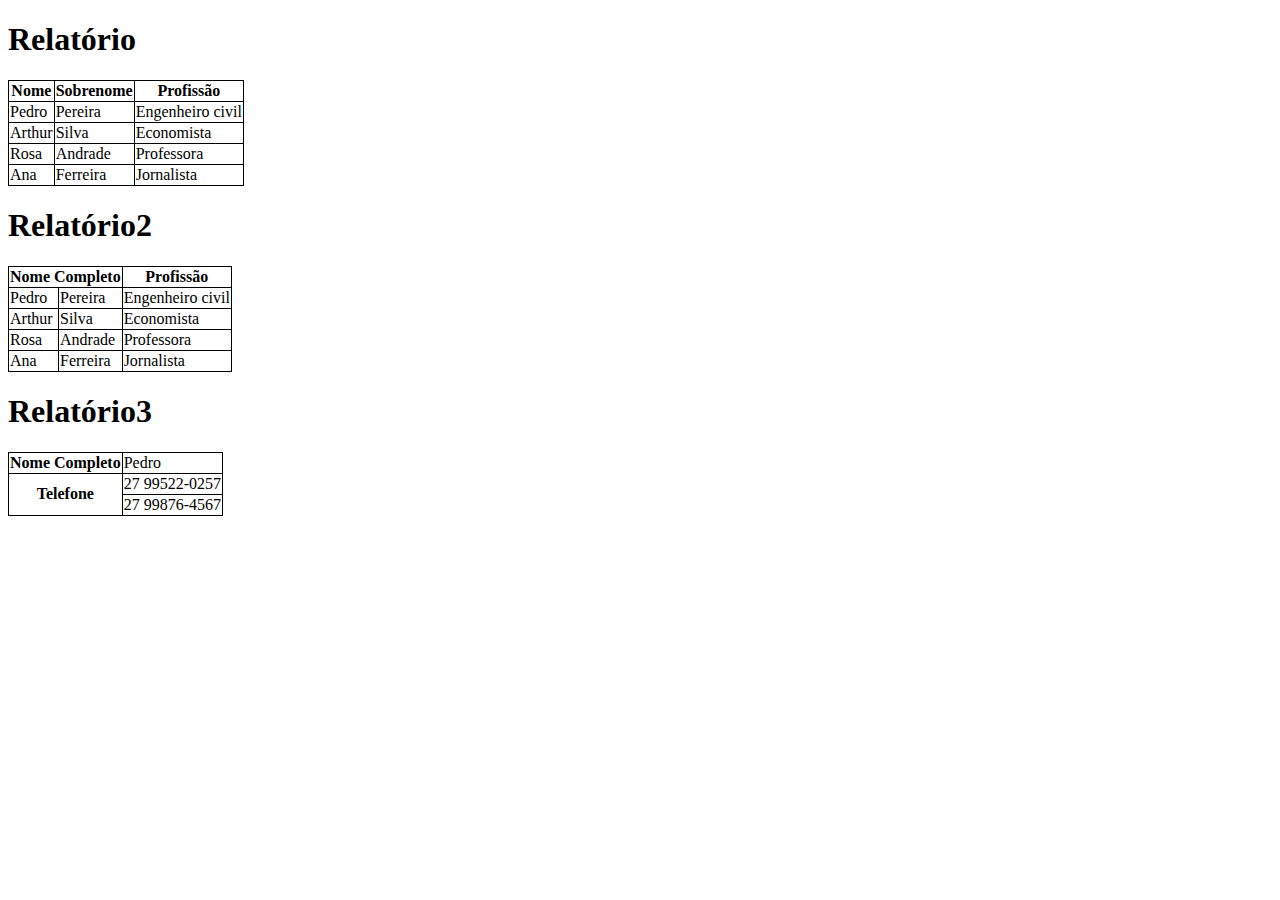
==== Exercicio2/index.html @ 9e8ea761 "Add files via upload" ====
<!DOCTYPE html>
<html lang="en">

<head>
    <meta charset="UTF-8">
    <meta name="viewport" content="width=device-width, initial-scale=1.0">
    <title>Document</title>
    <link rel="stylesheet" href="style.css">
</head>

<body>
    <h1>Relatório</h1>
    <table>
        <tr>
            <th>Nome</th>
            <th>Sobrenome</th>
            <th>Profissão</th>
        </tr>
        <tr>
            <td>Pedro</td>
            <td>Pereira</td>
            <td>Engenheiro civil</td>
        </tr>
        <tr>
            <td>Arthur</td>
            <td>Silva</td>
            <td>Economista</td>
        </tr>
        <tr>
            <td>Rosa</td>
            <td>Andrade</td>
            <td>Professora</td>
        </tr>
        <tr>
            <td>Ana</td>
            <td>Ferreira</td>
            <td>Jornalista</td>
        </tr>
    </table>

    <h1>Relatório2</h1>
    <table>
        <tr>
            <th colspan="2">Nome Completo</th>
            <th>Profissão</th>
        </tr>
        <tr>
            <td>Pedro</td>
            <td>Pereira</td>
            <td>Engenheiro civil</td>
        </tr>
        <tr>
            <td>Arthur</td>
            <td>Silva</td>
            <td>Economista</td>
        </tr>
        <tr>
            <td>Rosa</td>
            <td>Andrade</td>
            <td>Professora</td>
        </tr>
        <tr>
            <td>Ana</td>
            <td>Ferreira</td>
            <td>Jornalista</td>
        </tr>
    </table>

    <h1>Relatório3</h1>
    <table>
        <tr>
            <th>Nome Completo</th>
            <td>Pedro</td>
        </tr>
        <tr>
            <th rowspan="2">Telefone</td>
            <td>27 99522-0257</td>
        </tr>
        <tr>
            <td>27 99876-4567</td>
        </tr>
    </table>

</body>

</html>
---- Exercicio2/style.css ----
table, th, td{
    border: 1px solid black;
    border-collapse: collapse;
}
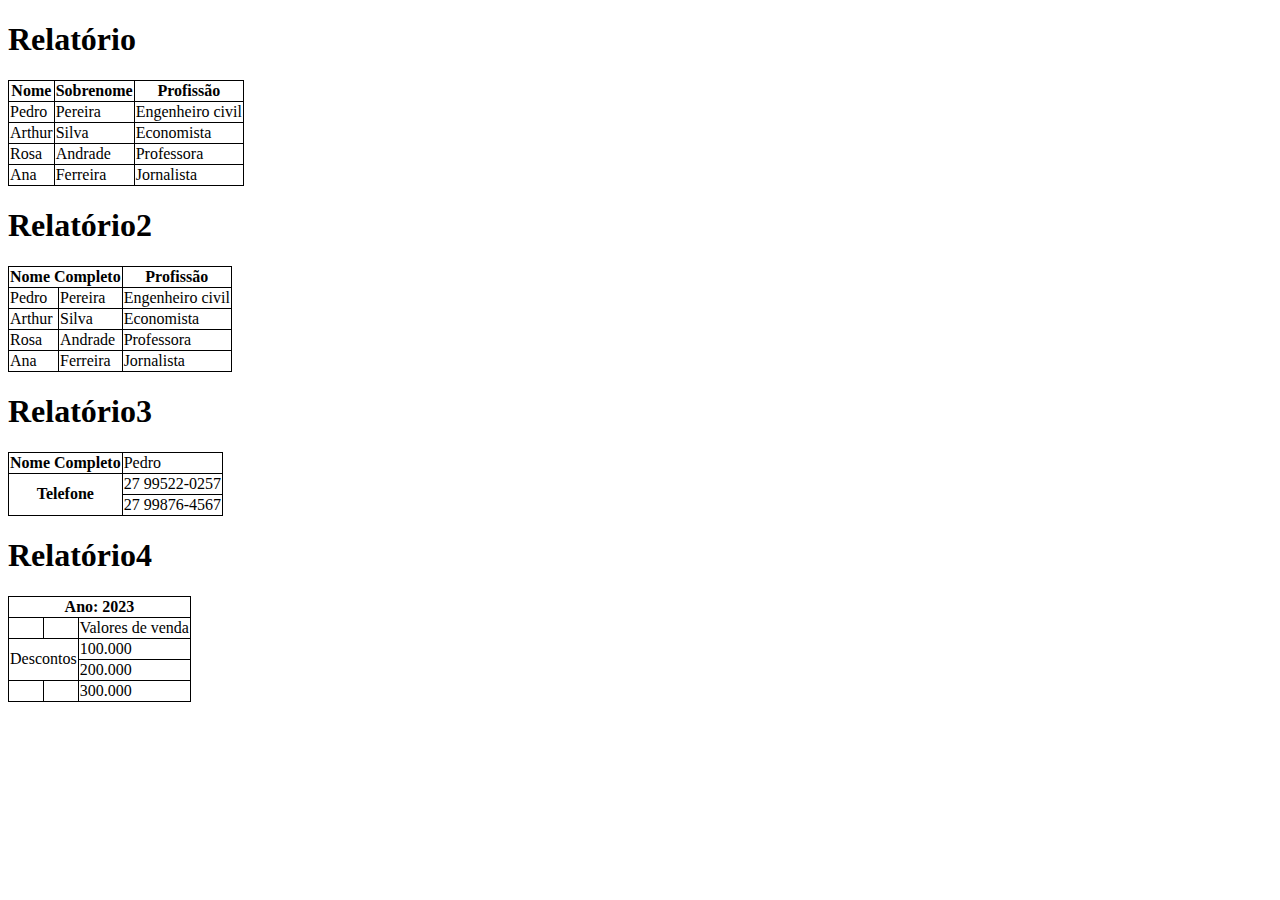
==== commit 734aef39: "Update index.html" ====
--- a/Exercicio2/index.html
+++ b/Exercicio2/index.html
@@ -80,7 +80,31 @@
             <td>27 99876-4567</td>
         </tr>
     </table>
+    
+    <h1>Relatório4</h1>
+    <table id="four">
+        <tr>
+            <th colspan="4">Ano: 2023</th>
+        </tr>
+        <tr>
+            <td></td>
+            <td></td>
+            <td colspan="2">Valores de venda</td>
+        </tr>
+        <tr>
+            <td rowspan="2" colspan="2">Descontos</td>
+            <td colspan="2" >100.000</td>
+        </tr>
+        <tr>
+            <td colspan="2">200.000</td>
+        </tr>
+        <tr>
+            <td></td>
+            <td></td>
+            <td colspan="2">300.000</td>
+        </tr>
+    </table>
 
 </body>
 
-</html>+</html>
